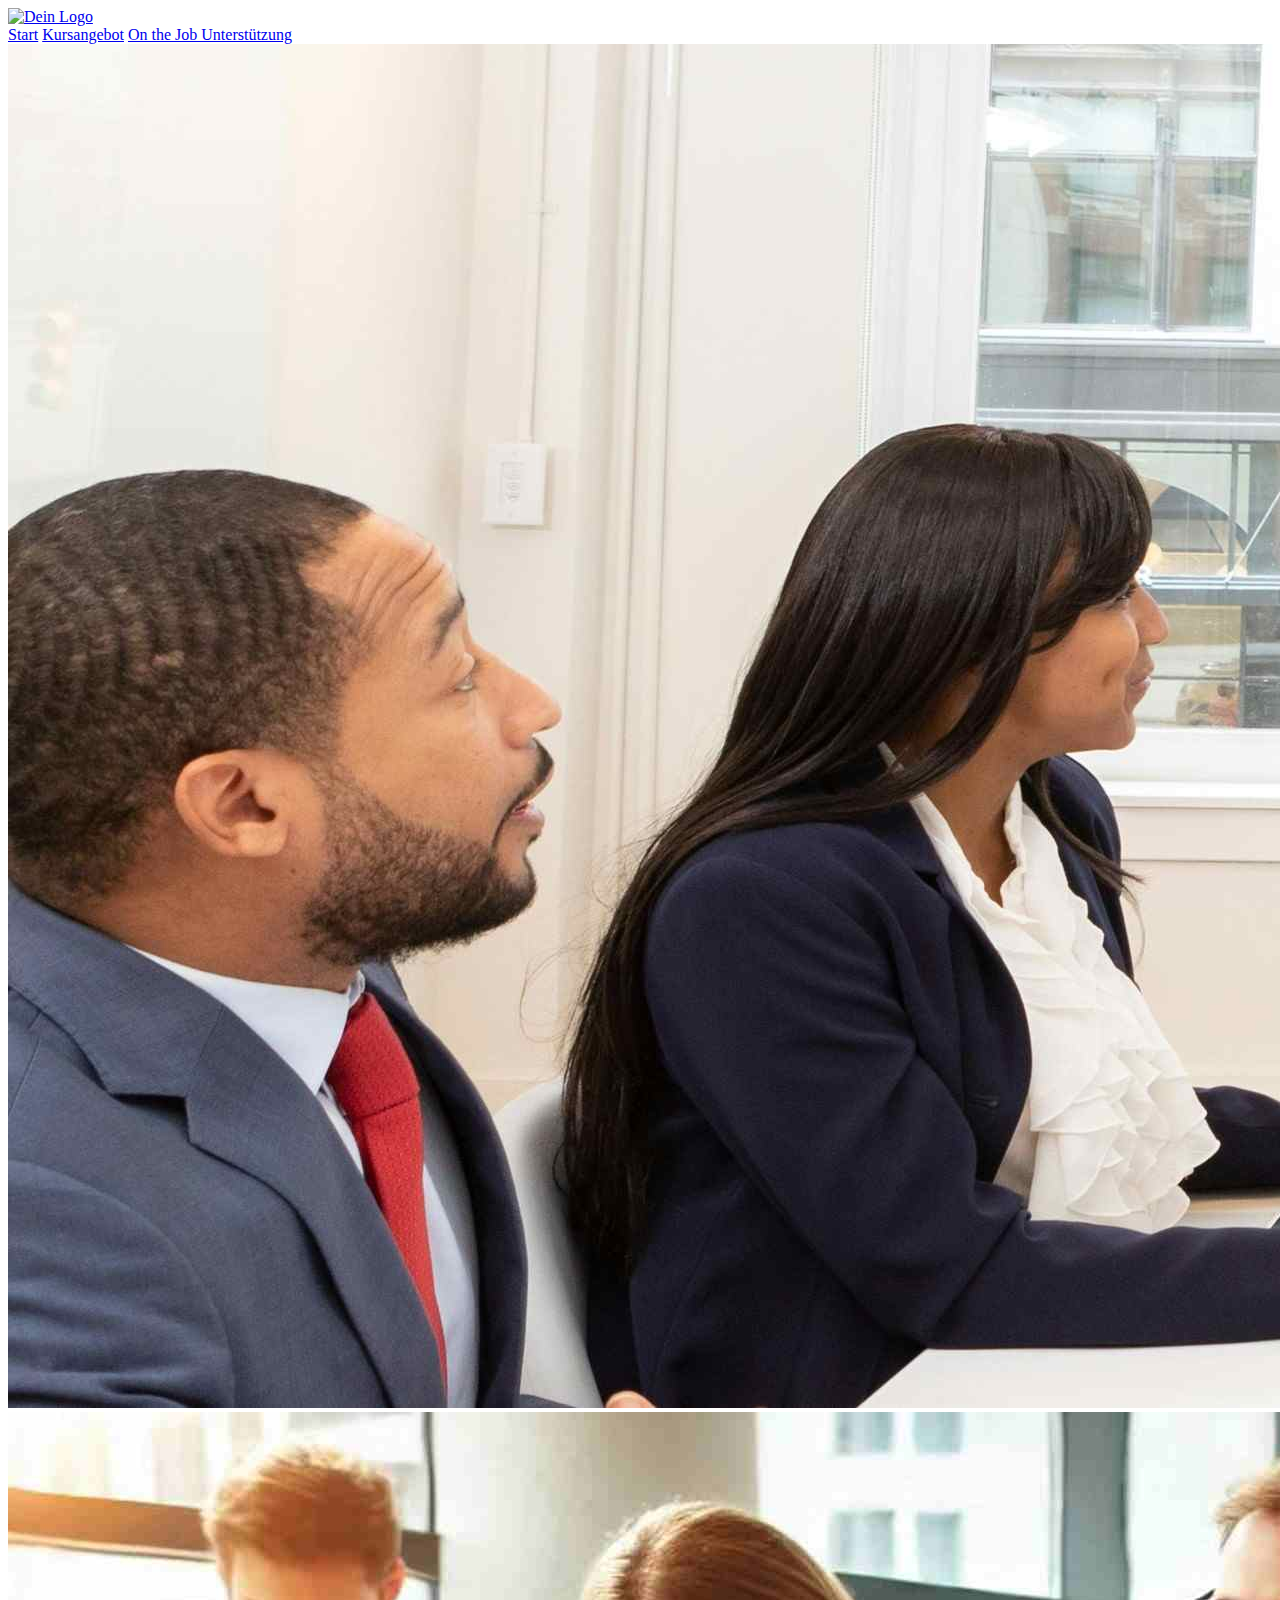
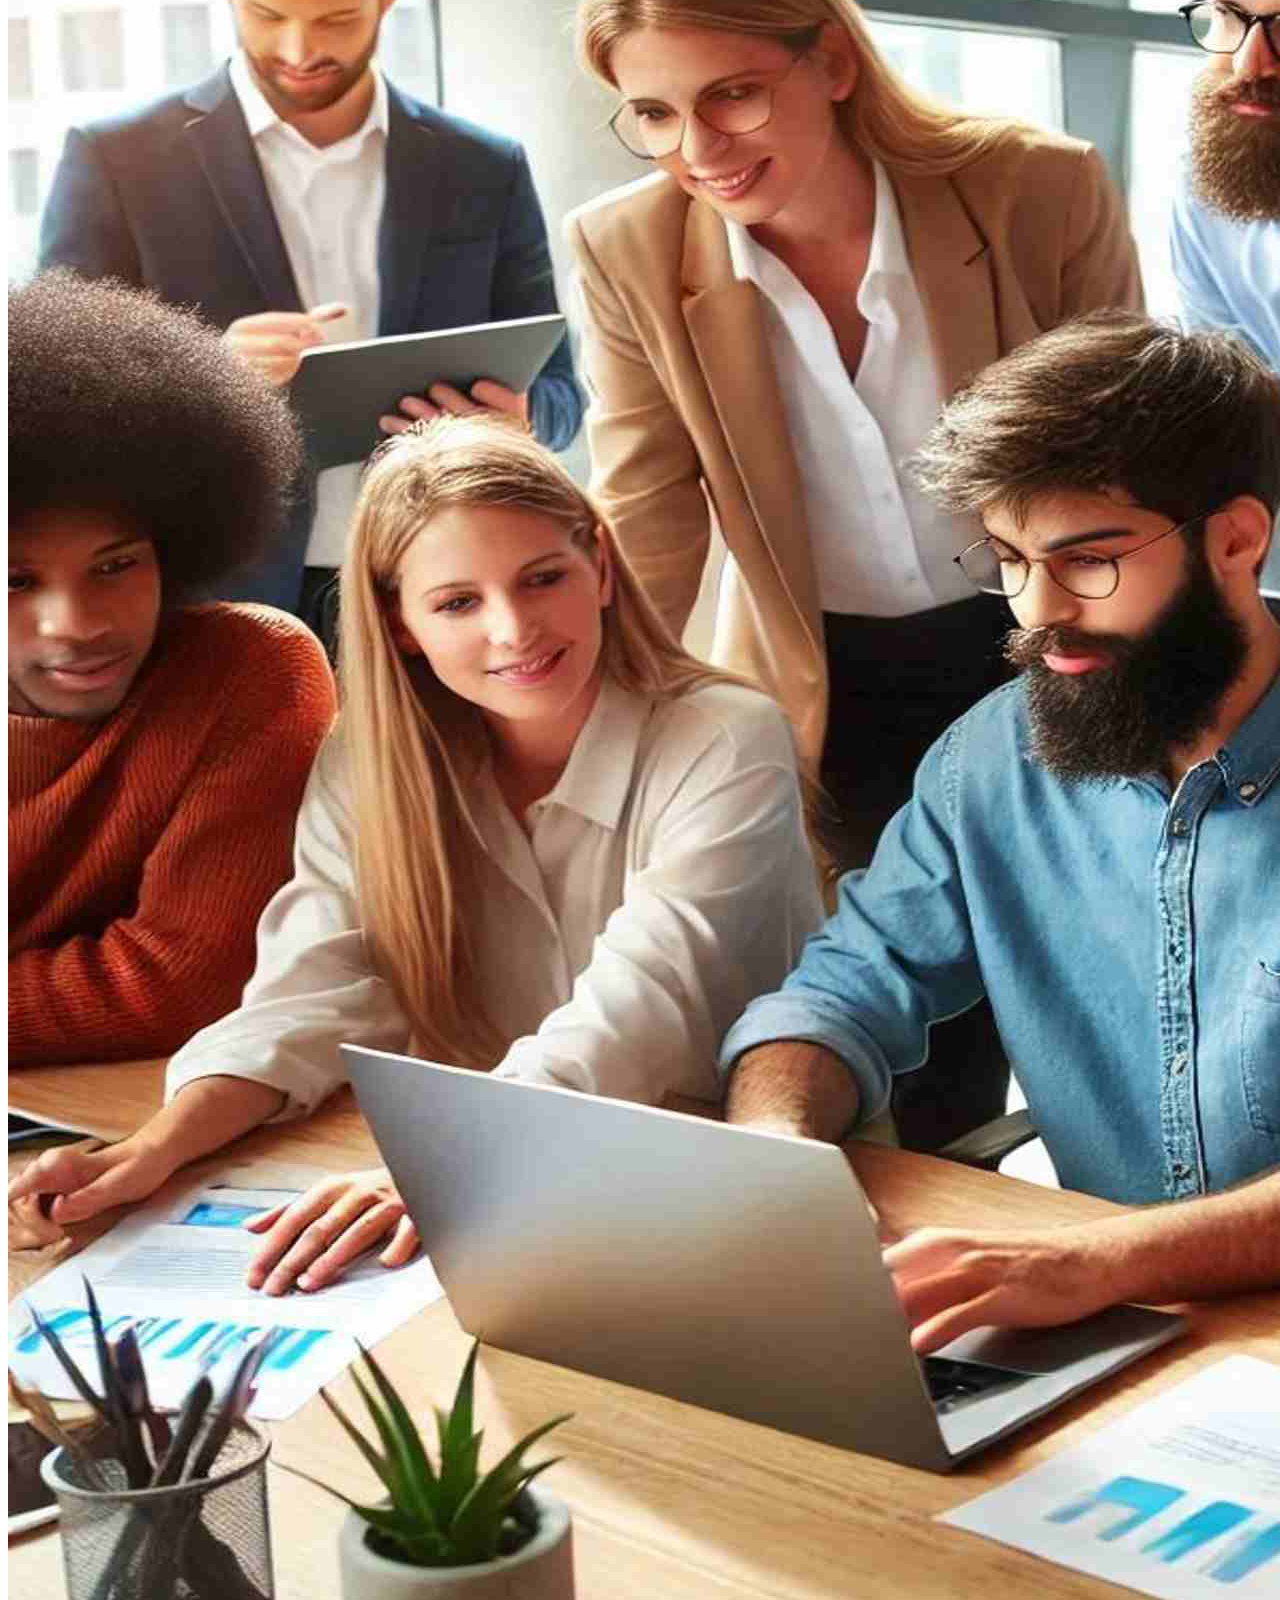
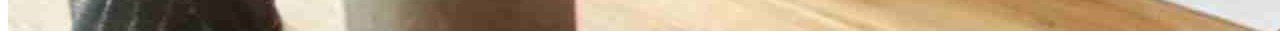
==== coaching.html @ 67e7b8cf "Add files via upload" ====
<!DOCTYPE html>
<html lang="de">
<head>
    <meta charset="UTF-8">
    <meta name="viewport" content="width=device-width, initial-scale=1.0">
    <title>Mein erstes Grundgerüst</title>
    <link rel="stylesheet" href="style/style.css">
	
</head>
<body>
    <header>
	 <div class=nav_container>
			<div class=logo>
				<div class="logo_item">
					<a href="index.html"><img src="bilder/logo.jpg" alt="Dein Logo"> </a>
				</div>
			</div>		
			<div class=menu>
				<a href="index.html" >Start</a>
				<a href="kurse.html">Kursangebot</a>
				<a href="coaching.html">On the Job Unterstützung</a>
			</div>
		</div>
	</header>
	
    <main>
	
		<img src="bilder/kopf_schmal_f.jpg" class="bild1">
		
		<div class="image-container">
			<a href="https://forms.office.com/Pages/ResponsePage.aspx?id=UQyU90KZi0KYRvnczhBB9PXgmsPy7L9IkI705H99jKxUNFUwSVVQVTlUNDlYNUs4Vk9LWEJQRzlKMC4u"> <img src="bilder/bild5.jpg" alt="Bild 5">
		
		</div>				
    </main>


    <footer>
        </footer>
</body>
</html>
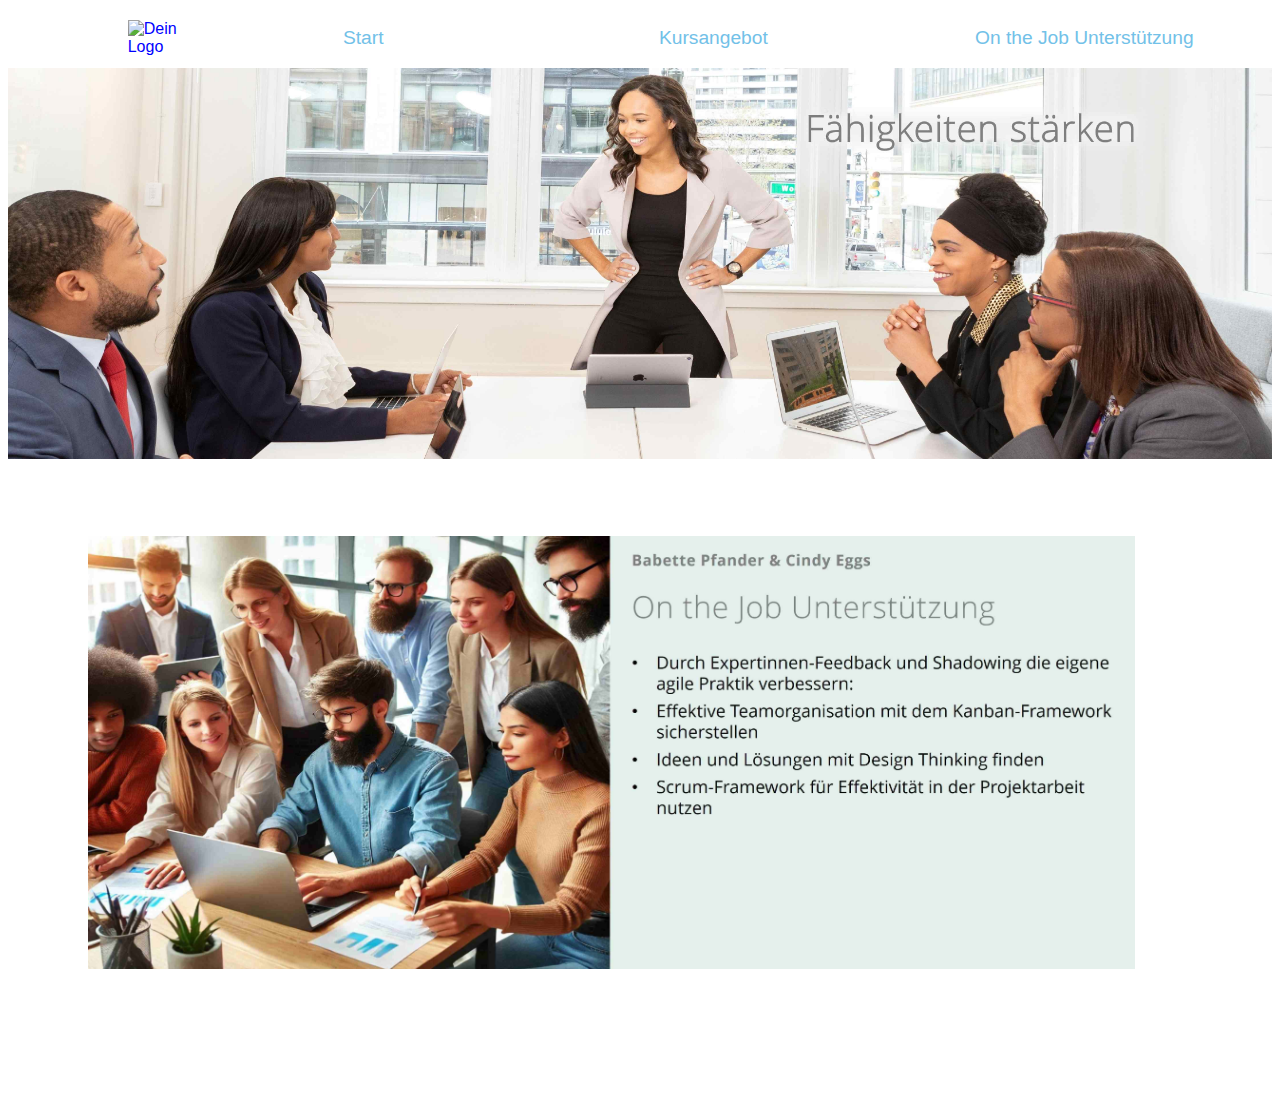
==== commit 981c75fe: "Update coaching.html" ====
--- a/coaching.html
+++ b/coaching.html
@@ -3,7 +3,7 @@
 <head>
     <meta charset="UTF-8">
     <meta name="viewport" content="width=device-width, initial-scale=1.0">
-    <title>Mein erstes Grundgerüst</title>
+    <title>agile Reise Grundgerüst</title>
     <link rel="stylesheet" href="style/style.css">
 	
 </head>
@@ -37,4 +37,4 @@
     <footer>
         </footer>
 </body>
-</html>+</html>
--- a/style/style.css
+++ b/style/style.css
@@ -0,0 +1,106 @@
+*,
+*::before,
+*::after {
+  box-sizing: border-box;
+}
+body {
+    font-family: "open-sans", sans-serif;
+	padding: 0px;
+}
+
+header 
+	.nav_container {
+		display:flex;
+		padding: 0% 0% 0% 0%;
+		z-index: 999;
+		Top: 0;
+		position: sticky;
+		background-color: white;
+		}
+
+		.logo {
+			display: flex;
+			width: 25%;
+			height: auto;
+			align-items: center;
+			justify-content: center; /* Center the image horizontally */
+		  }
+		  
+		  .logo img {
+			max-width: 80%;
+			max-height: 80%;
+			padding: 5%;	
+			
+			}
+			
+
+		.menu {
+			display: flex;
+			justify-content:space-around;
+			align-items: flex-end;
+			width: 75%;
+			height: auto;
+			font-size: 1.5vw;
+			}
+			
+	
+			.menu a {
+				color: #72C1E8;
+				}
+		
+/* Styling für den Hauptinhalt */
+main {
+    padding: 0px;
+	background-color: white;
+}
+	
+		.bild1 {
+		/* display: flex;*/
+		flex-direction: column;
+		align-items: center;
+		padding: 0% 0% 2% 0%;
+		max-width: 100%;
+			}
+
+.image-container {
+  display: flex;
+  flex-wrap: wrap;
+  /*align-items: flex-end;*/
+  justify-content: center;
+
+}
+
+	.image-container img, a {
+		width: 95%;
+		height: auto;
+		padding: 2% 2% 2% 2%;
+					}
+				
+	
+
+
+/* Styling für Überschriften */
+h1 {
+	font-weight: 10;
+	letter-spacing: 2px;
+	font-size: 28px;
+	color: #7E7F7E;	  
+}
+h2 {
+	font-weight: blond;
+	font-size: 14px;
+	color: #7E7F7E;	  
+}
+
+/* Styling für Absätze */
+p {
+    line-height: 1.5;
+}
+
+/* Styling für Links */
+a {
+    color: blue;
+    text-decoration: none;
+}
+
+
